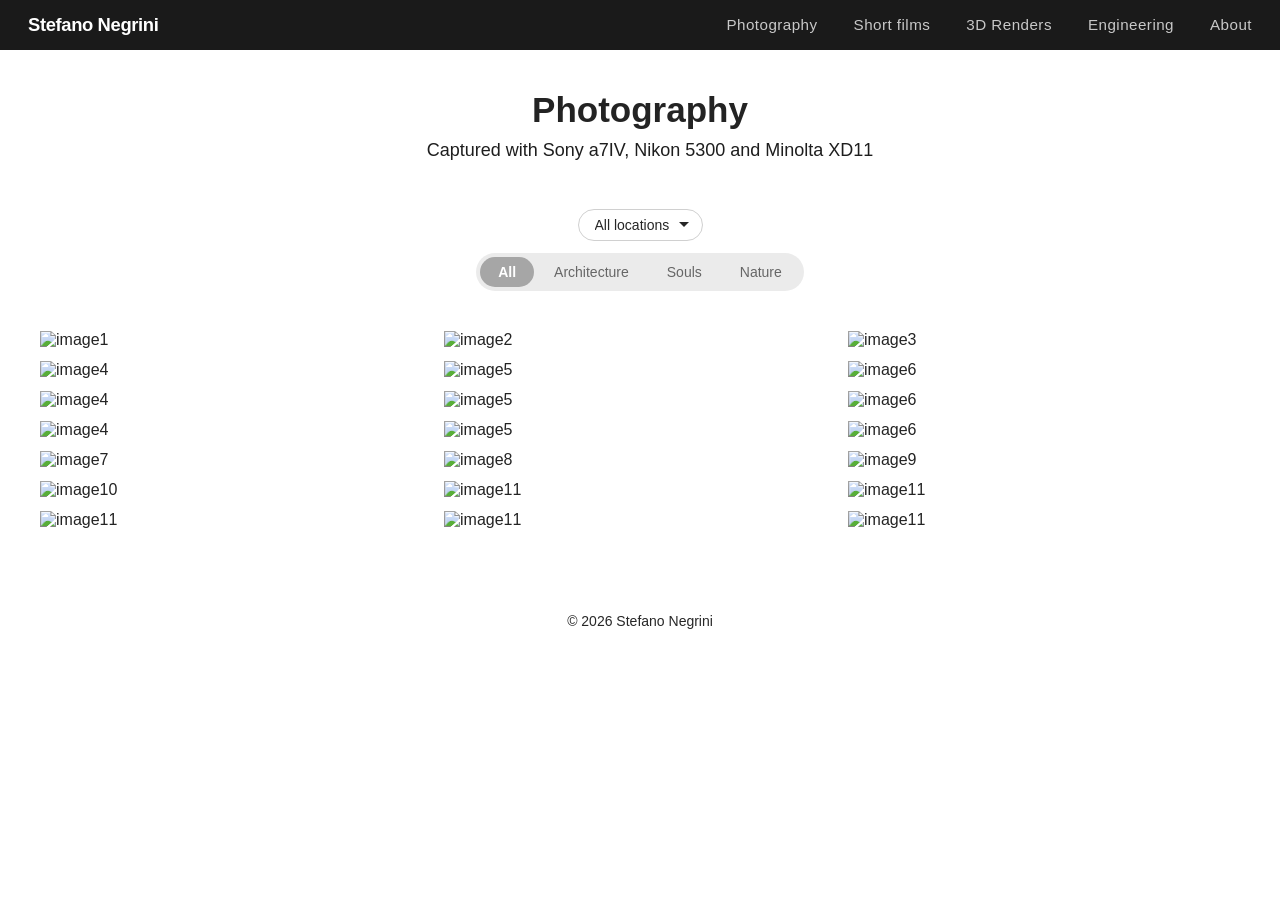
==== photography.html @ 170346ab "Add files via upload" ====
<!DOCTYPE html>
<html lang="it">
  <head>
    <meta charset="UTF-8" />
    <meta name="viewport" content="width=device-width, initial-scale=1.0" />
    <title>Stefano Negrini - Photography</title>
    <link rel="stylesheet" href="style2.css" />
  </head>
  <body>
 
    <nav class="navbar">
      <div class="logo">
        <a href="index.html">Stefano Negrini</a>
      </div>
 
      <button class="menu-toggle" aria-label="Apri menu">
        <span></span>
        <span></span>
        <span></span>
      </button>
 
      <ul class="navlinks">
        <li><a href="photography.html">Photography</a></li>
        <li><a href="shortfilms.html">Short films</a></li>
        <li><a href="3drenders.html">3D Renders</a></li>
        <li><a href="engineering.html">Engineering</a></li>
        <li><a href="about.html">About</a></li>
      </ul>
    </nav>
 
    <main>
 
      <header>
        <h1>Photography</h1>
        <p class="sottotitolo2">Captured with Sony a7IV, Nikon 5300 and Minolta XD11</p>
      </header>

            <!-- Menu città -->
        <div class="filters-wrapper-col">
          <div class="filtri-citta">
            <select class="select-citta">
              <option value="all">All locations</option>
              <option value="milano">Milano</option>
              <option value="london">London</option>
              <option value="venezia">Venice</option>
              <option value="jordan">Jordan</option>
            </select>
          </div>

          <div class="filters-row">
            <div class="pill-bar" id="pillBar">
              <div class="pill-indicator" id="indicator"></div>
              <button class="filtro attivo-filtro" data-filtro="all">All</button>
              <button class="filtro" data-filtro="architecture">Architecture</button>
              <button class="filtro" data-filtro="souls">Souls</button>
              <button class="filtro" data-filtro="nature">Nature</button>
            </div>
          </div>
        </div>


      
 
      <div class="image-container">
        <div class="image" data-categoria="architecture" data-citta="milano">        <img src="foto/DSC00099.JPG" alt="image1" onclick="apriLightbox(this)" /></div>
        <div class="image" data-categoria="architecture" data-citta="milano">        <img src="foto/DSC00106.JPG" alt="image2" onclick="apriLightbox(this)" /></div>
        <div class="image" data-categoria="architecture" data-citta="milano">        <img src="foto/DSC00113.JPG" alt="image3" onclick="apriLightbox(this)" /></div>
        <div class="image" data-categoria="souls" data-citta="roma">               <img src="foto/lon1.JPG" alt="image4" onclick="apriLightbox(this)" /></div>
        <div class="image" data-categoria="souls" data-citta="roma">               <img src="foto/lon2.JPG" alt="image5" onclick="apriLightbox(this)" /></div>
        <div class="image" data-categoria="souls" data-citta="roma">               <img src="foto/lon3.JPG" alt="image6" onclick="apriLightbox(this)" /></div>
        <div class="image" data-categoria="souls" data-citta="roma">               <img src="foto/lon4.JPG" alt="image4" onclick="apriLightbox(this)" /></div>
        <div class="image" data-categoria="souls" data-citta="roma">               <img src="foto/lon5.JPG" alt="image5" onclick="apriLightbox(this)" /></div>
        <div class="image" data-categoria="souls" data-citta="roma">               <img src="foto/lon6.JPG" alt="image6" onclick="apriLightbox(this)" /></div>
        
        <div class="image" data-categoria="souls" data-citta="milano">               <img src="foto/DSC00358.JPG" alt="image4" onclick="apriLightbox(this)" /></div>
        <div class="image" data-categoria="souls" data-citta="milano">               <img src="foto/DSC00361.JPG" alt="image5" onclick="apriLightbox(this)" /></div>
        <div class="image" data-categoria="souls" data-citta="milano">               <img src="foto/DSC00376.JPG" alt="image6" onclick="apriLightbox(this)" /></div>
        <div class="image" data-categoria="souls" data-citta="milano">               <img src="foto/DSC00383.JPG" alt="image7" onclick="apriLightbox(this)" /></div>
        <div class="image" data-categoria="souls" data-citta="milano">               <img src="foto/DSC00385.JPG" alt="image8" onclick="apriLightbox(this)" /></div>
        <div class="image" data-categoria="souls" data-citta="venezia">               <img src="foto/IMG_0438.JPG" alt="image9" onclick="apriLightbox(this)" /></div>
        <div class="image" data-categoria="souls" data-citta="venezia">               <img src="foto/IMG_0443.JPG" alt="image10" onclick="apriLightbox(this)" /></div>
        <div class="image" data-categoria="souls" data-citta="venezia">               <img src="foto/IMG_0444.JPG" alt="image11" onclick="apriLightbox(this)" /></div>
        <div class="image" data-categoria="souls" data-citta="jordan">               <img src="foto/DSC_0115.jpeg" alt="image11" onclick="apriLightbox(this)" /></div>
        <div class="image" data-categoria="architecture" data-citta="milano">        <img src="foto/IMG_8166.jpeg" alt="image11" onclick="apriLightbox(this)" /></div>
        <div class="image" data-categoria="architecture" data-citta="milano">        <img src="foto/19A_02338.jpg" alt="image11" onclick="apriLightbox(this)" /></div>
        <div class="image" data-categoria="architecture" data-citta="milano">        <img src="foto/_2A_01264.jpg" alt="image11" onclick="apriLightbox(this)" /></div>
     
      </div>
 
      <div class="lightbox" id="lightbox">
        <span class="chiudi" id="chiudi">✕</span>
        <img id="lightbox-img" src="" alt="" />
      </div>
 
    </main>

   
   
    <footer>
      <p>© 2026 Stefano Negrini</p>
    </footer>
 
    <script src="script2.js"></script>
  </body>
</html>
---- style2.css ----
/* ============================================
   STEFANO NEGRINI — style.css (responsive)
   ============================================ */

/* colori e font generali */

body {
  background-color: #ffffff;
  color: #232323;
  font-family: Arial, Helvetica, sans-serif;
  margin: 0;
  padding: 0;
}

/* ---- NAVBAR ---- */

.navbar {
  display: flex;
  justify-content: space-between;
  align-items: center;
  background-color: #1a1a1a;
  color: #ffffff;
  padding: 14px 28px;
  position: sticky;
  top: 0;
  z-index: 100;
  transition: transform 0.3s ease;
}

.navlinks {
  list-style: none;
  display: flex;
  gap: 36px;
  margin: 0;
  padding: 0;
}

.navlinks a {
  color: #c8c8c8;
  text-decoration: none;
  font-size: 0.95rem;
  letter-spacing: 0.03em;
  transition: color 0.2s ease;
}

.navlinks a:hover {
  color: #ffffff;
}

.logo a {
  text-decoration: none;
  font-weight: 800;
  font-size: 1.15rem;
  letter-spacing: -0.02em;
  color: #ffffff;
}

/* Hamburger — nascosto su desktop */
.menu-toggle {
  display: none;
  flex-direction: column;
  gap: 5px;
  cursor: pointer;
  background: none;
  border: none;
  padding: 4px;
}

.menu-toggle span {
  width: 24px;
  height: 2px;
  background-color: #ffffff;
  display: block;
  border-radius: 2px;
  transition: transform 0.3s ease, opacity 0.3s ease;
}

.navbar-nascosta {
  transform: translateY(-100%);
}


/* ---- HEADER ---- */

header {
  text-align: center;
  padding: clamp(20px, 5vw, 40px) 20px 10px;
}

h1 {
  font-size: clamp(24px, 5vw, 35px);
  margin: 0;
}

.sottotitolo {
  color: #1e1e1e;
  font-size: clamp(14px, 2vw, 18px);
  margin-top: 3px;
}

.sottotitolo2 {
  color: #1e1e1e;
  font-size: clamp(14px, 2vw, 18px);
  margin-top: 10px;
  margin-left: 20px;
}


/* ---- SEZIONI ---- */

section {
  padding: clamp(30px, 5vw, 60px) clamp(20px, 4vw, 40px);
  border-bottom: 1px solid #222;
}

h2 {
  font-size: clamp(18px, 3vw, 24px);
  margin-bottom: 30px;
  color: #262626;
}

h3 {
  font-size: clamp(22px, 4vw, 30px);
  margin-bottom: 0px;
  margin-left: 20px;
  color: #262626;
}

footer {
  text-align: center;
  padding: 30px;
  color: #272727;
  font-size: 14px;
}


/* ---- CATEGORIE (home) ---- */

.categorie {
  display: grid;
  grid-template-columns: repeat(3, 1fr);
  gap: 20px;
  padding: clamp(20px, 4vw, 40px);
}

.categoria {
  position: relative;
  transition: transform 0.35s;
  opacity: 0;
  transform: translateY(30px);
  transition: opacity 0.8s ease, transform 0.6s ease;
}

/* Stato finale: visibili */
.categoria.visible {
  opacity: 1;
  transform: translateY(0);
}



.categoria img {
  width: 100%;
  aspect-ratio: 3/4;
  object-fit: cover;
  display: block;
  border-radius: 20px;
}

.categoria:hover {
  transform: scale(1.03);
  z-index: 2;
}

.categoria h2 {
  position: absolute;
  top: 20px;
  left: 20px;
  color: white;
  margin: 0;
}


/* ---- ABOUT ---- */

.about-content {
  position: relative;
  display: flex;
  align-items: stretch;
  min-height: 100vh;
  overflow: hidden;
}

.about-content img {
  position: absolute;
  top: 0;
  right: 0;
  width: 60%;
  height: 100%;
  object-fit: cover;
  object-position: center;
  flex-shrink: 0;
}

.about-content::after {
  content: '';
  position: absolute;
  top: 0;
  left: 0;
  width: 55%;
  height: 100%;
  background: linear-gradient(to right, var(--bg-color, #fff) 70%, transparent);
  pointer-events: none;
  z-index: 1;
}

.about-testo {
  position: relative;
  z-index: 2;
  width: 40%;
  margin-left: 50px;
  margin-right: 50px;
  display: flex;
  flex-direction: column;
  justify-content: center;
}

.title-about {
  font-size: 65px;
  font-weight: 700;
  margin: 0;
  background: linear-gradient(to right, #018eda, #9bd1dd);
  -webkit-text-fill-color: transparent;
  -webkit-background-clip: text;
}

.par-about {
  text-align: justify;
  text-justify: inter-word;
}


/* ---- GALLERIA FOTO ---- */

.image-container {
  display: grid;
  grid-template-columns: repeat(3, 1fr);
  gap: 12px;
  padding: clamp(20px, 4vw, 40px);
}

.image img {
  width: 100%;
  aspect-ratio: 3/2;
  object-fit: cover;
  cursor: pointer;
  transition: transform 0.35s ease;
}

.image img:hover {
  transform: scale(1.03);
  z-index: 2;
}


/* ---- LIGHTBOX ---- */

.lightbox {
  display: none;
  position: fixed;
  top: 0; left: 0;
  width: 100%; height: 100%;
  background: rgba(0, 0, 0, 0.9);
  justify-content: center;
  align-items: center;
  z-index: 1000;
}

.lightbox.attivo {
  display: flex;
}

.lightbox img {
  max-width: 90%;
  max-height: 90%;
  object-fit: contain;
}

.chiudi {
  position: absolute;
  top: 20px; right: 30px;
  color: white;
  font-size: 30px;
  cursor: pointer;
}


/* ---- GRIGLIA RENDER ---- */

.griglia-render {
  display: grid;
  grid-template-columns: repeat(3, 1fr);
  gap: 20px;
  padding: clamp(20px, 4vw, 40px);
}

.render-project {
  position: relative;
  transition: transform 0.35s;
}

.render-project img {
  width: 100%;
  aspect-ratio: 4/3;
  object-fit: cover;
  display: block;
  border-radius: 20px;
}

.render-project:hover {
  transform: scale(1.03);
  z-index: 2;
}

.render-project h2 {
  position: absolute;
  top: 20px;
  left: 20px;
  color: white;
  margin: 0;
}

.render-project.nascosta {
  display: none;
}


/* ---- FILTRI GALLERIA ---- */

.filters-wrapper-col {
  display: flex;
  flex-direction: column;
  align-items: center;
  gap: 12px;
  padding: 20px clamp(20px, 4vw, 40px) 0;
}

.filtri-citta {
  display: flex;
  justify-content: center;
}

.select-citta {
  background-color: #ffffff;
  border: 1px solid #d0d0d0;
  color: #262626;
  padding: 7px 32px 7px 16px;
  border-radius: 999px;
  cursor: pointer;
  font-family: Arial, Helvetica, sans-serif;
  font-size: 14px;
  appearance: none;
  background-image: url("data:image/svg+xml,%3Csvg xmlns='http://www.w3.org/2000/svg' width='12' height='12' viewBox='0 0 12 12'%3E%3Cpath fill='%23262626' d='M6 8L1 3h10z'/%3E%3C/svg%3E");
  background-repeat: no-repeat;
  background-position: right 12px center;
}

.select-citta:focus {
  outline: none;
  background-color: #262626;
  color: #ffffff;
  background-image: url("data:image/svg+xml,%3Csvg xmlns='http://www.w3.org/2000/svg' width='12' height='12' viewBox='0 0 12 12'%3E%3Cpath fill='%23ffffff' d='M6 8L1 3h10z'/%3E%3C/svg%3E");
}

.filters-row {
  display: flex;
  align-items: center;
  justify-content: center;
  gap: 12px;
  flex-wrap: wrap;
  padding: 0;
  width: 100%;
}

.pill-bar {
  position: relative;
  display: inline-flex;
  align-items: center;
  background: rgb(235, 235, 235);
  border-radius: 999px;
  padding: 4px;
  gap: 2px;
}

.pill-indicator {
  position: absolute;
  border-radius: 999px;
  background: #a6a6a6;
  transition: left 0.22s cubic-bezier(.4, 0, .2, 1),
              width 0.22s cubic-bezier(.4, 0, .2, 1),
              top 0.22s cubic-bezier(.4, 0, .2, 1),
              height 0.22s cubic-bezier(.4, 0, .2, 1);
  pointer-events: none;
}

.filtro {
  position: relative;
  z-index: 1;
  border: none;
  background: transparent;
  color: #666666;
  padding: 7px 18px;
  border-radius: 999px;
  cursor: pointer;
  font-family: Arial, Helvetica, sans-serif;
  font-size: 14px;
  transition: color 0.18s;
  white-space: nowrap;
}

.filtro:hover {
  color: #232323;
}

.filtro.attivo-filtro {
  color: #ffffff;
  font-weight: 600;
}

.image.nascosta {
  display: none;
}

.filtri-wrapper {
  position: relative;
}

.filtri-wrapper::after {
  content: '';
  position: absolute;
  right: 0;
  top: 0;
  height: 100%;
  width: 40px;
  background: linear-gradient(to right, transparent, #ffffff);
  pointer-events: none;
  transition: opacity 0.3s;
}

.filtri-wrapper.scrolled::after {
  opacity: 0;
}


/* ---- SOCIAL BUTTONS (about) ---- */

.social-links {
  display: flex;
  gap: 12px;
  margin-top: 24px;
  flex-wrap: wrap;
  position: relative;
  z-index: 2;
}

.social-btn {
  display: inline-flex;
  align-items: center;
  gap: 8px;
  padding: 8px 18px;
  border: 1px solid #262626;
  border-radius: 20px;
  color: #262626;
  text-decoration: none;
  font-family: Arial, Helvetica, sans-serif;
  font-size: 14px;
  transition: background 0.25s, color 0.25s;
}

.social-btn:hover {
  background: #262626;
  color: #ffffff;
}


/* ============================================
   MEDIA QUERIES
   ============================================ */

/* --- TABLET (max 1024px) --- */
@media (max-width: 1024px) {
  .categorie {
    grid-template-columns: repeat(2, 1fr);
  }

  .griglia-render {
    grid-template-columns: repeat(2, 1fr);
  }

  .image-container {
    grid-template-columns: repeat(2, 1fr);
  }

  .about-content img {
    width: 50%;
  }

  .about-testo {
    width: 55%;
    padding: clamp(30px, 4vw, 60px);
  }
}


/* --- MOBILE (max 768px) --- */
@media (max-width: 768px) {

  body {
    overflow-x: hidden;
  }

  /* Navbar */
  .menu-toggle {
    display: flex;
  }

  .navlinks {
    display: none;
    flex-direction: column;
    gap: 0;
    position: absolute;
    top: 100%;
    height: 100vh;
    left: 0;
    right: 0;
    background-color: #1a1a1a;
    padding: 16px 0 28px;
    animation: slideDown 0.25s ease;
  }

  .navlinks.open {
    display: flex;
  }

  .navlinks li a {
    display: block;
    padding: 16px 28px;
    font-size: 2.35rem;
    font-weight: 400;
    color: #e8e8e8;
    letter-spacing: -0.01em;
    transition: color 0.2s ease, padding-left 0.2s ease;
  }

  .navlinks li a:hover {
    color: #ffffff;
    padding-left: 36px;
  }

  .navlinks li {
    opacity: 0;
    transform: translateY(-10px);
  }

  .navlinks.open li {
    animation: fadeInItem 0.35s ease forwards;
  }

  .navlinks.open li:nth-child(1) { animation-delay: 0.05s; }
  .navlinks.open li:nth-child(2) { animation-delay: 0.12s; }
  .navlinks.open li:nth-child(3) { animation-delay: 0.19s; }
  .navlinks.open li:nth-child(4) { animation-delay: 0.26s; }
  .navlinks.open li:nth-child(5) { animation-delay: 0.33s; }

  @keyframes fadeInItem {
    to {
      opacity: 1;
      transform: translateY(0);
    }
  }

  @keyframes slideDown {
    from {
      opacity: 0;
      transform: translateY(-8px);
    }
    to {
      opacity: 1;
      transform: translateY(0);
    }
  }

  /* Logo */
  .logo a {
    font-size: 15px;
  }

  /* Griglie */
  .categorie {
    grid-template-columns: 1fr;
    padding: 20px;
  }

  .categoria img {
    aspect-ratio: 16/9;
  }

  .griglia-render {
    grid-template-columns: 1fr;
    padding: 20px;
  }

  .render-project img {
    aspect-ratio: 16/9;
    border-radius: 20px;
  }

  .categoria img,
  .render-project img {
    border-radius: 20px;
  }

  .image-container {
    grid-template-columns: repeat(2, 1fr);
    padding: 20px;
  }

  /* About */
  .about-content {
    flex-direction: row;
    min-height: 100svh;
    align-items: center;
    padding: 0;
  }

  .about-content img {
    position: absolute;
    top: -2%;
    right: -12%;
    width: 100%;
    height: 55%;
    object-fit: cover;
    object-position: center;
  }

  .about-content::after {
    display: none;
  }

  .about-testo {
    position: absolute;
    top: 40%;
    width: 90%;
    margin-left: -10px;
    
  }

  .title-about {
    font-size: 30px;
    padding-top: 40px;
    padding-bottom: 0px;
  }

  .par-about {
    font-size: 10pt;
    text-align: justify;
    text-justify: inter-word;
  }

  /* Hover disabilitato */
  .categoria:hover,
  .render-project:hover,
  .image img:hover {
    transform: none;
  }

  /* Filtri */
  .filters-wrapper-col {
    align-items: center;
    padding: 20px 0 0;
  }

  .filtri-citta {
    justify-content: center;
    padding-left: 0;
    min-height: 50px;
  }

  .filters-row {
    justify-content: center;
    flex-wrap: nowrap;
    overflow-x: auto;
    -webkit-overflow-scrolling: touch;
    scrollbar-width: none;
    padding-left: 0;
    width: 100%;
  }

  .filters-row::-webkit-scrollbar {
    display: none;
  }

  /* Pill bar: max 80% della viewport, font scalato di conseguenza */
  .pill-bar {
    flex-shrink: 0;
    
    max-width: 96vw;
    overflow: hidden;
    justify-content:space-evenly;
    
  }

  .filtro {
    font-size: clamp(13px, 2.8vw, 17px);
    padding:  clamp(10px, 2.5vw, 22px);
  }
}
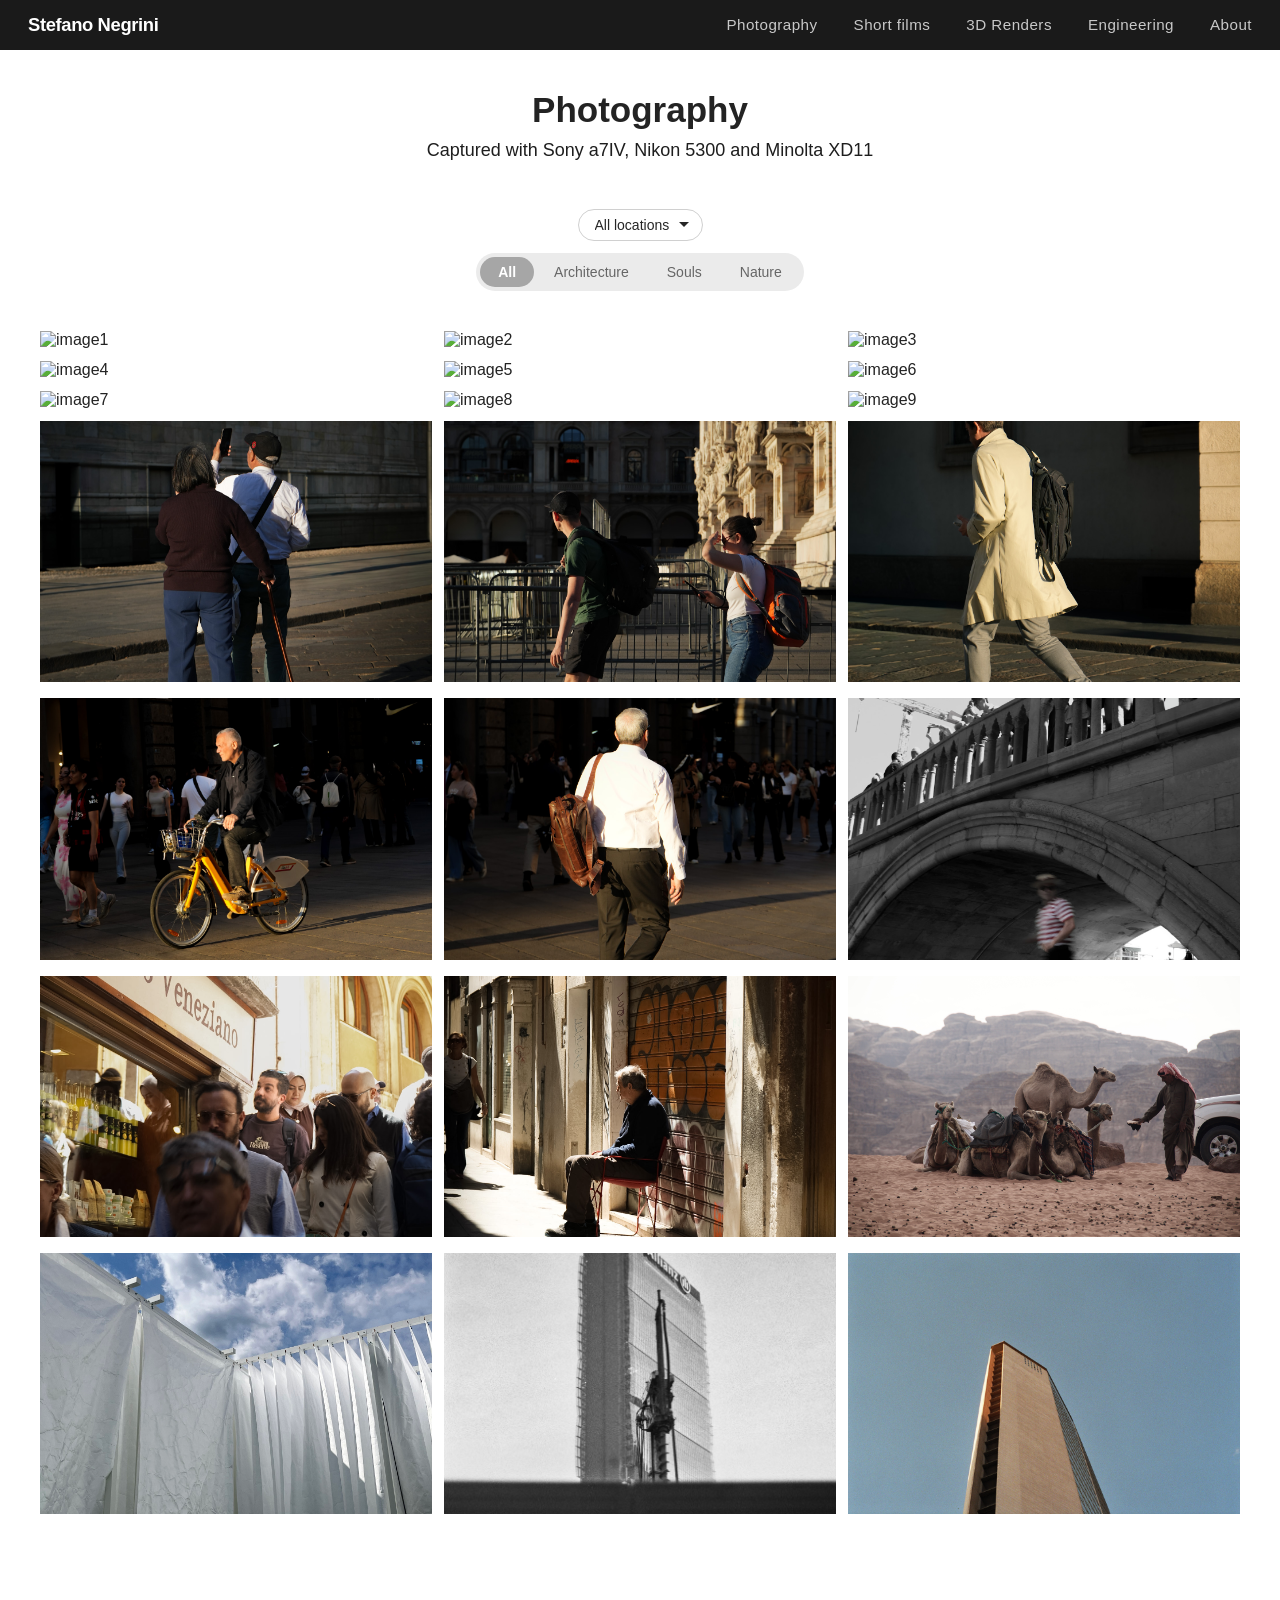
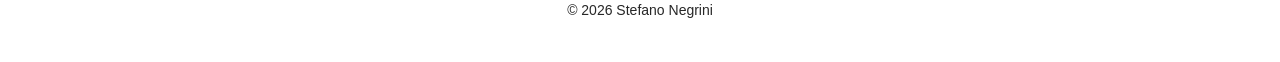
==== commit 03a74d02: "Update photography.html" ====
--- a/photography.html
+++ b/photography.html
@@ -65,25 +65,25 @@
         <div class="image" data-categoria="architecture" data-citta="milano">        <img src="foto/DSC00099.JPG" alt="image1" onclick="apriLightbox(this)" /></div>
         <div class="image" data-categoria="architecture" data-citta="milano">        <img src="foto/DSC00106.JPG" alt="image2" onclick="apriLightbox(this)" /></div>
         <div class="image" data-categoria="architecture" data-citta="milano">        <img src="foto/DSC00113.JPG" alt="image3" onclick="apriLightbox(this)" /></div>
-        <div class="image" data-categoria="souls" data-citta="roma">               <img src="foto/lon1.JPG" alt="image4" onclick="apriLightbox(this)" /></div>
-        <div class="image" data-categoria="souls" data-citta="roma">               <img src="foto/lon2.JPG" alt="image5" onclick="apriLightbox(this)" /></div>
-        <div class="image" data-categoria="souls" data-citta="roma">               <img src="foto/lon3.JPG" alt="image6" onclick="apriLightbox(this)" /></div>
-        <div class="image" data-categoria="souls" data-citta="roma">               <img src="foto/lon4.JPG" alt="image4" onclick="apriLightbox(this)" /></div>
-        <div class="image" data-categoria="souls" data-citta="roma">               <img src="foto/lon5.JPG" alt="image5" onclick="apriLightbox(this)" /></div>
-        <div class="image" data-categoria="souls" data-citta="roma">               <img src="foto/lon6.JPG" alt="image6" onclick="apriLightbox(this)" /></div>
+        <div class="image" data-categoria="souls" data-citta="roma">               <img src="foto/lon1" alt="image4" onclick="apriLightbox(this)" /></div>
+        <div class="image" data-categoria="souls" data-citta="roma">               <img src="foto/lon2" alt="image5" onclick="apriLightbox(this)" /></div>
+        <div class="image" data-categoria="souls" data-citta="roma">               <img src="foto/lon3" alt="image6" onclick="apriLightbox(this)" /></div>
+        <div class="image" data-categoria="souls" data-citta="roma">               <img src="foto/lon4" alt="image7" onclick="apriLightbox(this)" /></div>
+        <div class="image" data-categoria="souls" data-citta="roma">               <img src="foto/lon5" alt="image8" onclick="apriLightbox(this)" /></div>
+        <div class="image" data-categoria="souls" data-citta="roma">               <img src="foto/lon6" alt="image9" onclick="apriLightbox(this)" /></div>
         
-        <div class="image" data-categoria="souls" data-citta="milano">               <img src="foto/DSC00358.JPG" alt="image4" onclick="apriLightbox(this)" /></div>
-        <div class="image" data-categoria="souls" data-citta="milano">               <img src="foto/DSC00361.JPG" alt="image5" onclick="apriLightbox(this)" /></div>
-        <div class="image" data-categoria="souls" data-citta="milano">               <img src="foto/DSC00376.JPG" alt="image6" onclick="apriLightbox(this)" /></div>
-        <div class="image" data-categoria="souls" data-citta="milano">               <img src="foto/DSC00383.JPG" alt="image7" onclick="apriLightbox(this)" /></div>
-        <div class="image" data-categoria="souls" data-citta="milano">               <img src="foto/DSC00385.JPG" alt="image8" onclick="apriLightbox(this)" /></div>
-        <div class="image" data-categoria="souls" data-citta="venezia">               <img src="foto/IMG_0438.JPG" alt="image9" onclick="apriLightbox(this)" /></div>
-        <div class="image" data-categoria="souls" data-citta="venezia">               <img src="foto/IMG_0443.JPG" alt="image10" onclick="apriLightbox(this)" /></div>
-        <div class="image" data-categoria="souls" data-citta="venezia">               <img src="foto/IMG_0444.JPG" alt="image11" onclick="apriLightbox(this)" /></div>
-        <div class="image" data-categoria="souls" data-citta="jordan">               <img src="foto/DSC_0115.jpeg" alt="image11" onclick="apriLightbox(this)" /></div>
-        <div class="image" data-categoria="architecture" data-citta="milano">        <img src="foto/IMG_8166.jpeg" alt="image11" onclick="apriLightbox(this)" /></div>
-        <div class="image" data-categoria="architecture" data-citta="milano">        <img src="foto/19A_02338.jpg" alt="image11" onclick="apriLightbox(this)" /></div>
-        <div class="image" data-categoria="architecture" data-citta="milano">        <img src="foto/_2A_01264.jpg" alt="image11" onclick="apriLightbox(this)" /></div>
+        <div class="image" data-categoria="souls" data-citta="milano">               <img src="foto/DSC00358.JPG" alt="image10" onclick="apriLightbox(this)" /></div>
+        <div class="image" data-categoria="souls" data-citta="milano">               <img src="foto/DSC00361.JPG" alt="image11" onclick="apriLightbox(this)" /></div>
+        <div class="image" data-categoria="souls" data-citta="milano">               <img src="foto/DSC00376.JPG" alt="image12" onclick="apriLightbox(this)" /></div>
+        <div class="image" data-categoria="souls" data-citta="milano">               <img src="foto/DSC00383.JPG" alt="image13" onclick="apriLightbox(this)" /></div>
+        <div class="image" data-categoria="souls" data-citta="milano">               <img src="foto/DSC00385.JPG" alt="image14" onclick="apriLightbox(this)" /></div>
+        <div class="image" data-categoria="souls" data-citta="venezia">               <img src="foto/IMG_0438.JPG" alt="image15" onclick="apriLightbox(this)" /></div>
+        <div class="image" data-categoria="souls" data-citta="venezia">               <img src="foto/IMG_0443.JPG" alt="image16" onclick="apriLightbox(this)" /></div>
+        <div class="image" data-categoria="souls" data-citta="venezia">               <img src="foto/IMG_0444.JPG" alt="image17" onclick="apriLightbox(this)" /></div>
+        <div class="image" data-categoria="souls" data-citta="jordan">               <img src="foto/DSC_0115.jpeg" alt="image18" onclick="apriLightbox(this)" /></div>
+        <div class="image" data-categoria="architecture" data-citta="milano">        <img src="foto/IMG_8166.jpeg" alt="image19" onclick="apriLightbox(this)" /></div>
+        <div class="image" data-categoria="architecture" data-citta="milano">        <img src="foto/19A_02338.jpg" alt="image20" onclick="apriLightbox(this)" /></div>
+        <div class="image" data-categoria="architecture" data-citta="milano">        <img src="foto/_2A_01264.jpg" alt="image21" onclick="apriLightbox(this)" /></div>
      
       </div>
  
@@ -102,4 +102,4 @@
  
     <script src="script2.js"></script>
   </body>
-</html>+</html>
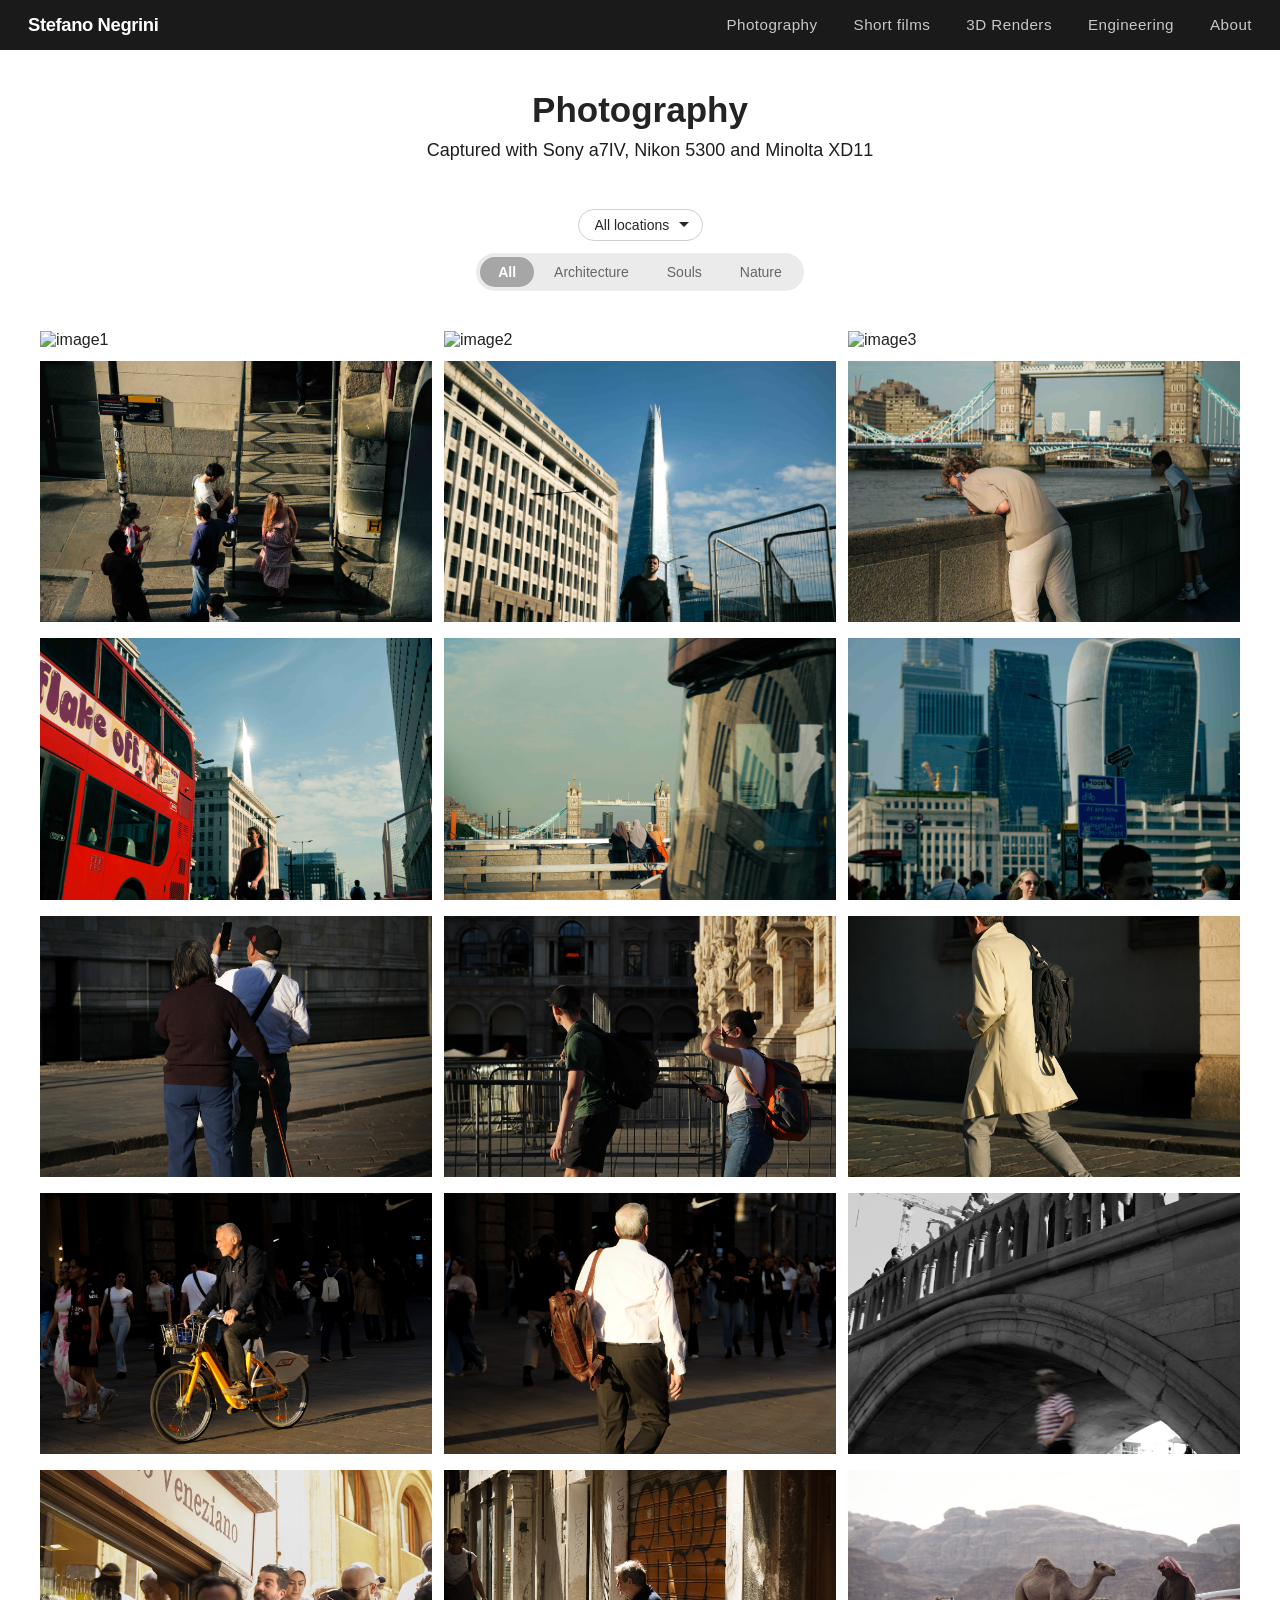
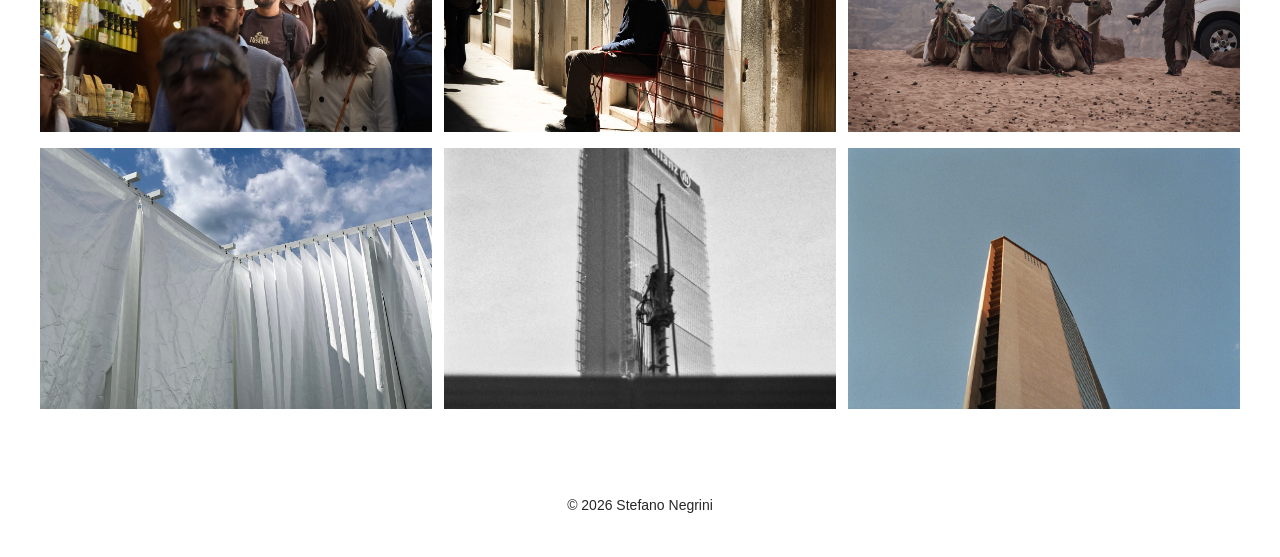
==== commit 6f521b2e: "Update photography.html" ====
--- a/photography.html
+++ b/photography.html
@@ -65,12 +65,12 @@
         <div class="image" data-categoria="architecture" data-citta="milano">        <img src="foto/DSC00099.JPG" alt="image1" onclick="apriLightbox(this)" /></div>
         <div class="image" data-categoria="architecture" data-citta="milano">        <img src="foto/DSC00106.JPG" alt="image2" onclick="apriLightbox(this)" /></div>
         <div class="image" data-categoria="architecture" data-citta="milano">        <img src="foto/DSC00113.JPG" alt="image3" onclick="apriLightbox(this)" /></div>
-        <div class="image" data-categoria="souls" data-citta="roma">               <img src="foto/lon1" alt="image4" onclick="apriLightbox(this)" /></div>
-        <div class="image" data-categoria="souls" data-citta="roma">               <img src="foto/lon2" alt="image5" onclick="apriLightbox(this)" /></div>
-        <div class="image" data-categoria="souls" data-citta="roma">               <img src="foto/lon3" alt="image6" onclick="apriLightbox(this)" /></div>
-        <div class="image" data-categoria="souls" data-citta="roma">               <img src="foto/lon4" alt="image7" onclick="apriLightbox(this)" /></div>
-        <div class="image" data-categoria="souls" data-citta="roma">               <img src="foto/lon5" alt="image8" onclick="apriLightbox(this)" /></div>
-        <div class="image" data-categoria="souls" data-citta="roma">               <img src="foto/lon6" alt="image9" onclick="apriLightbox(this)" /></div>
+        <div class="image" data-categoria="souls" data-citta="london">               <img src="foto/lon1.jpg" alt="image4" onclick="apriLightbox(this)" /></div>
+        <div class="image" data-categoria="souls" data-citta="london">               <img src="foto/lon2.jpg" alt="image5" onclick="apriLightbox(this)" /></div>
+        <div class="image" data-categoria="souls" data-citta="london">              <img src="foto/lon3.jpg" alt="image6" onclick="apriLightbox(this)" /></div>
+        <div class="image" data-categoria="souls" data-citta="london">               <img src="foto/lon4.jpg" alt="image7" onclick="apriLightbox(this)" /></div>
+        <div class="image" data-categoria="souls" data-citta="london">               <img src="foto/lon5.jpg" alt="image8" onclick="apriLightbox(this)" /></div>
+        <div class="image" data-categoria="souls" data-citta="london">              <img src="foto/lon6.jpg" alt="image9" onclick="apriLightbox(this)" /></div>
         
         <div class="image" data-categoria="souls" data-citta="milano">               <img src="foto/DSC00358.JPG" alt="image10" onclick="apriLightbox(this)" /></div>
         <div class="image" data-categoria="souls" data-citta="milano">               <img src="foto/DSC00361.JPG" alt="image11" onclick="apriLightbox(this)" /></div>
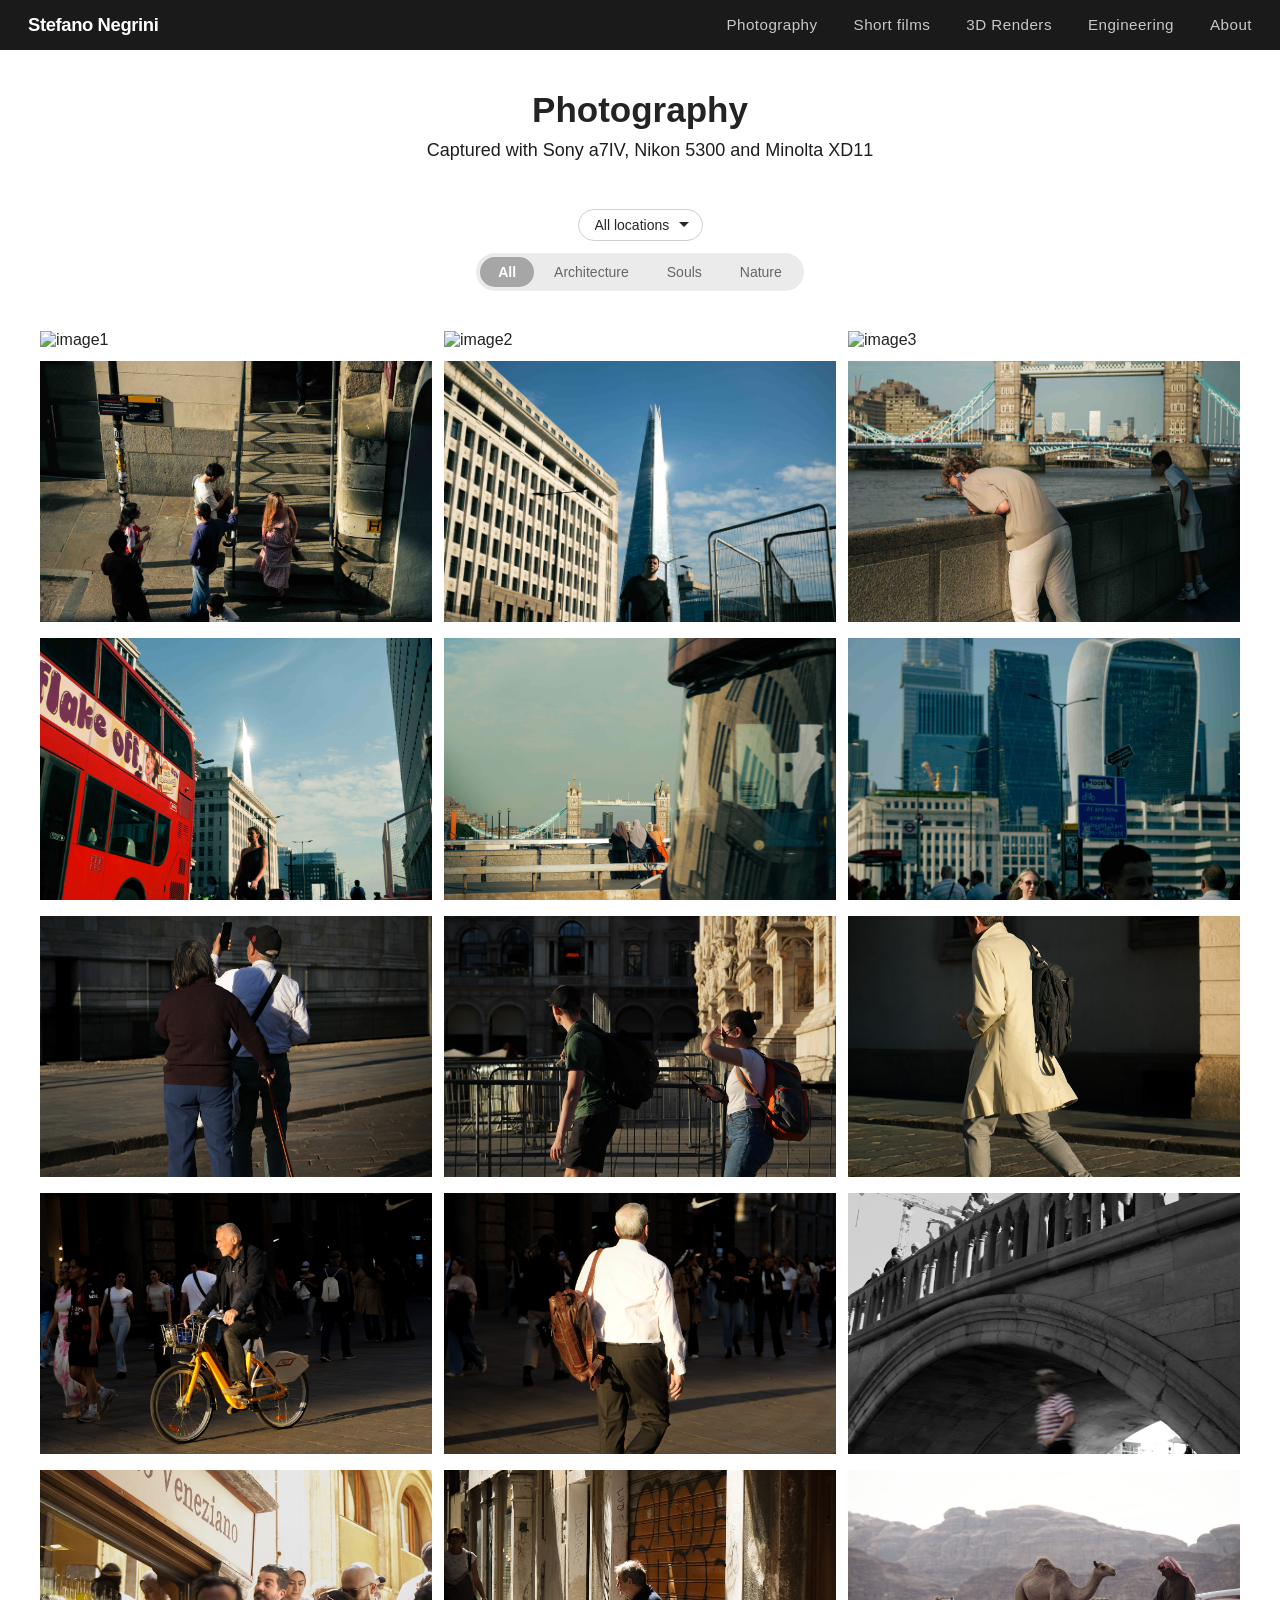
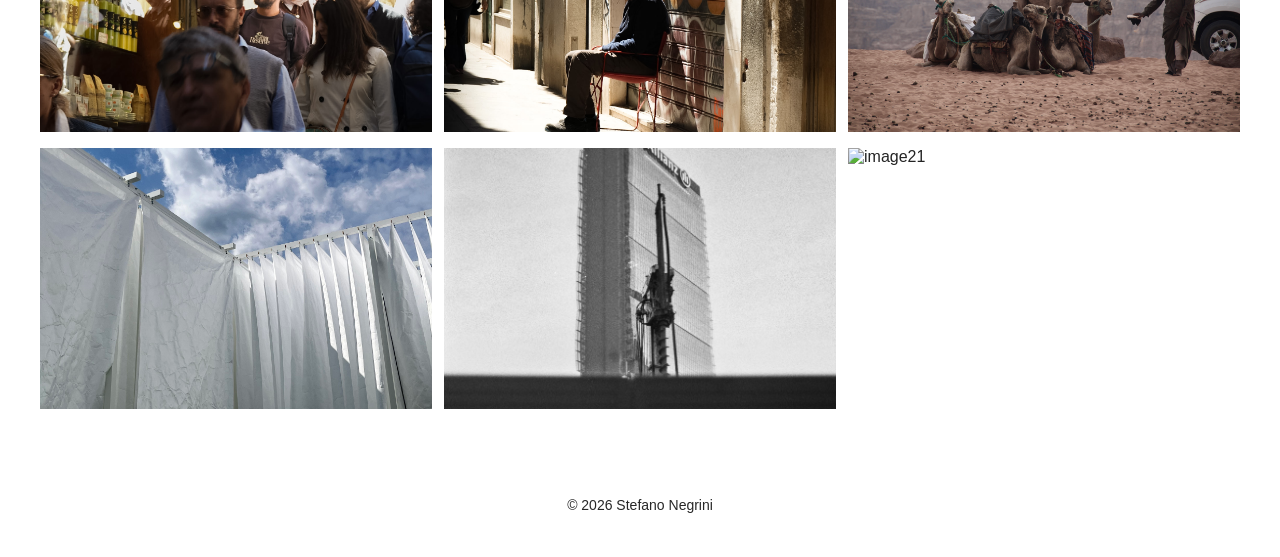
==== commit c746b2c4: "Update photography.html" ====
--- a/photography.html
+++ b/photography.html
@@ -83,7 +83,7 @@
         <div class="image" data-categoria="souls" data-citta="jordan">               <img src="foto/DSC_0115.jpeg" alt="image18" onclick="apriLightbox(this)" /></div>
         <div class="image" data-categoria="architecture" data-citta="milano">        <img src="foto/IMG_8166.jpeg" alt="image19" onclick="apriLightbox(this)" /></div>
         <div class="image" data-categoria="architecture" data-citta="milano">        <img src="foto/19A_02338.jpg" alt="image20" onclick="apriLightbox(this)" /></div>
-        <div class="image" data-categoria="architecture" data-citta="milano">        <img src="foto/_2A_01264.jpg" alt="image21" onclick="apriLightbox(this)" /></div>
+        <div class="image" data-categoria="architecture" data-citta="milano">        <img src="foto/2A_01264.jpg" alt="image21" onclick="apriLightbox(this)" /></div>
      
       </div>
  
